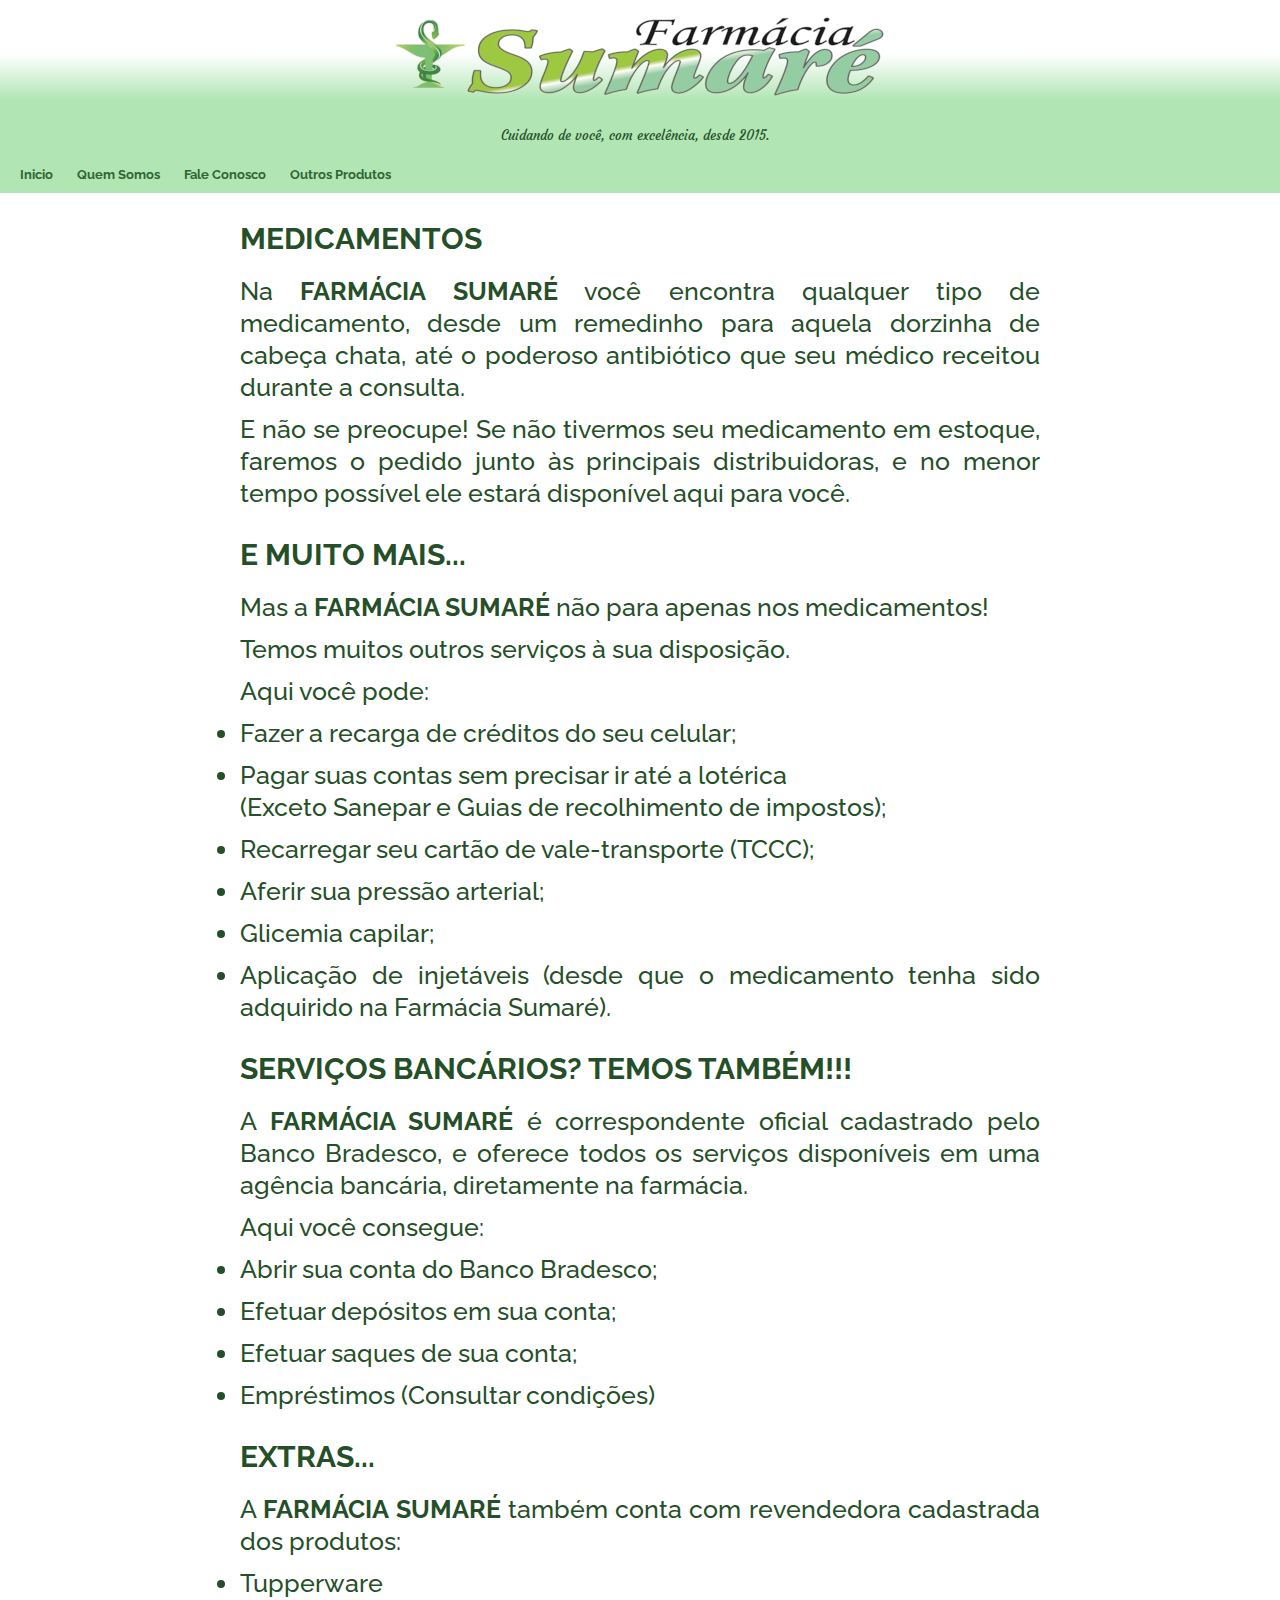
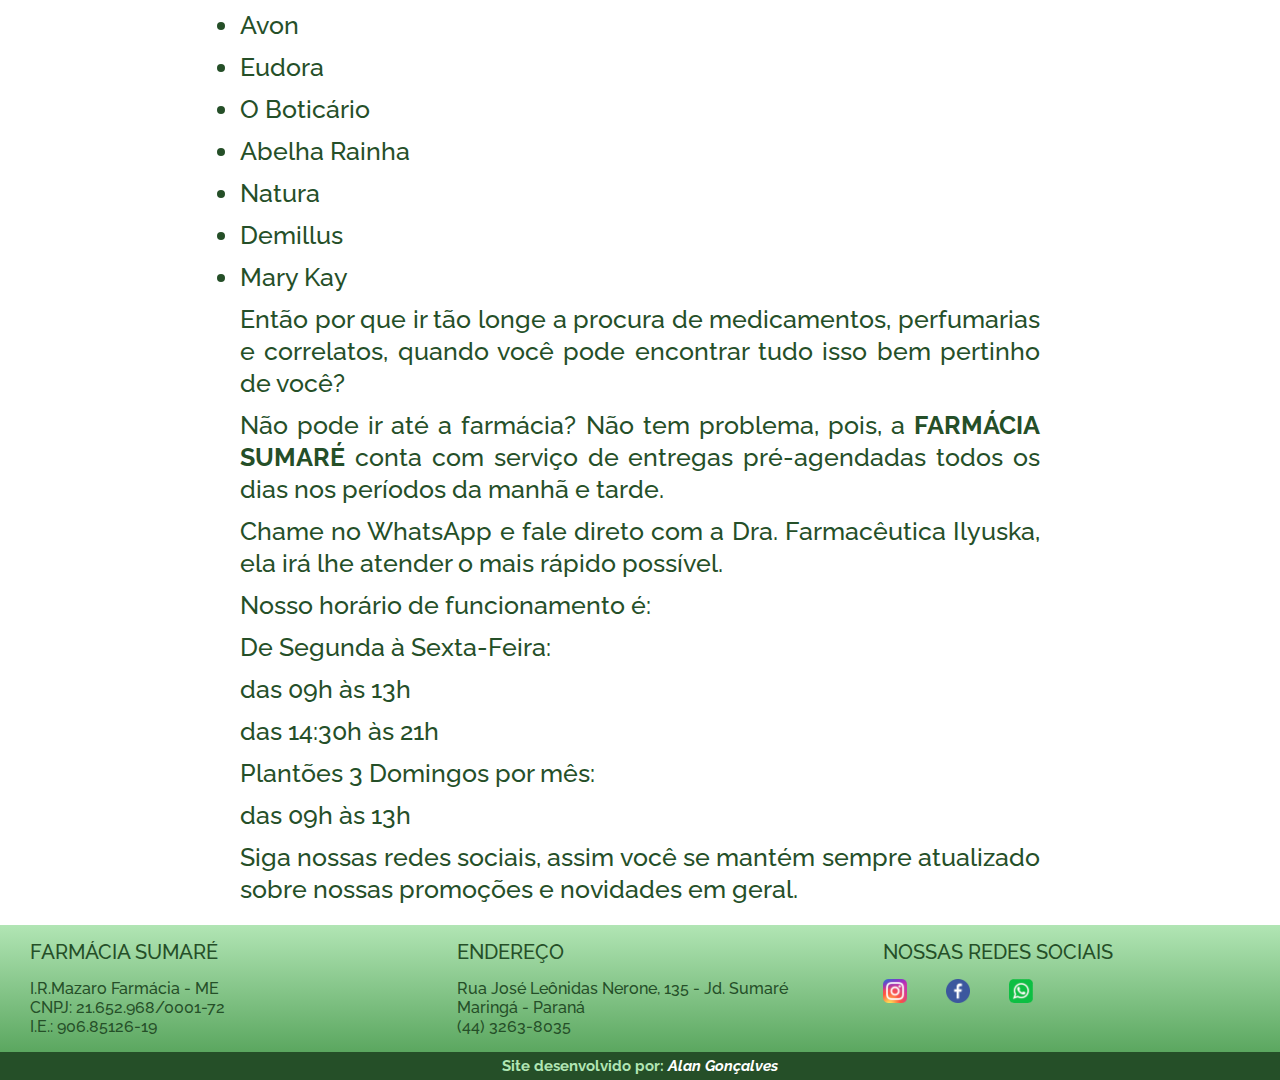
==== index.html @ 58da400d "Initial commit" ====
<!DOCTYPE html>
<html lang="pt-br">
<head>
    <meta charset="UTF-8">
    <meta http-equiv="X-UA-Compatible" content="IE=edge">
    <meta name="viewport" content="width=device-width, initial-scale=1.0">
    <title>Farmácia Sumaré</title>
    <link rel="shotcut icon" href="img/icons/favicon.ico">
    <link rel="stylesheet" href="css/style.css">

</head>
<body>
    <header>
        <img src="img/logo-transp-principal-500p.png" alt="Logomarca da Farmácia Sumaré">

        <p>Cuidando de você, com excelência, desde 2015.</p>

    </header>

<nav>
    <a href="index.html">Inicio</a>
    <a href="about.html">Quem Somos</a>
    <a href="#">Fale Conosco</a>
    <a href="https://linktr.ee/farmaciasumare" target="_blank" >Outros Produtos</a>
</nav>

<main>
    <article>
        <h1>MEDICAMENTOS</h1>
        <p>Na <strong>FARMÁCIA SUMARÉ</strong> você encontra qualquer tipo de medicamento, desde um remedinho para aquela dorzinha de cabeça chata, até o poderoso antibiótico que seu médico receitou durante a consulta.</p>
        <p>E não se preocupe! Se não tivermos seu medicamento em estoque, faremos o pedido junto às principais distribuidoras, e no menor tempo possível ele estará disponível aqui para você.</p>
        <h1>E MUITO MAIS...</h1>
        <p>Mas a <strong>FARMÁCIA SUMARÉ</strong> não para apenas nos medicamentos!
        <P>Temos muitos outros serviços à sua disposição.</P>
        <P>Aqui você pode:</P>
            <li>Fazer a recarga de créditos do seu celular;</li>
            <li>Pagar suas contas sem precisar ir até a lotérica
            <p>(Exceto Sanepar e Guias de recolhimento de impostos);</p></li>
            <li>Recarregar seu cartão de vale-transporte (TCCC);</li>
            <li>Aferir sua pressão arterial;</li>
            <li>Glicemia capilar;</li>
            <li>Aplicação de injetáveis (desde que o medicamento tenha sido adquirido na Farmácia Sumaré).</li>
        <h1>SERVIÇOS BANCÁRIOS? TEMOS TAMBÉM!!!</h1>
        <p>A <strong>FARMÁCIA SUMARÉ</strong> é correspondente oficial cadastrado pelo Banco Bradesco, e oferece todos os serviços disponíveis em uma agência bancária, diretamente na farmácia.</p>
        <p>Aqui você consegue:</p>
            <li>Abrir sua conta do Banco Bradesco;</li>
            <li>Efetuar depósitos em sua conta;</li>
            <li>Efetuar saques de sua conta;</li>
            <li>Empréstimos (Consultar condições)</li>
        <h1>EXTRAS...</h1>
        <p>A <strong>FARMÁCIA SUMARÉ</strong> também conta com revendedora cadastrada dos produtos:</p>
            <li>Tupperware</li>
            <li>Avon</li>
            <li>Eudora</li>
            <li>O Boticário</li>
            <li>Abelha Rainha</li>
            <li>Natura</li>
            <li>Demillus</li>
            <li>Mary Kay</li>
        <p>Então por que ir tão longe a procura de medicamentos, perfumarias e correlatos, quando você pode encontrar tudo isso bem pertinho de você?</p>
        <p>Não pode ir até a farmácia? Não tem problema, pois, a <strong>FARMÁCIA SUMARÉ</strong> conta com serviço de entregas pré-agendadas todos os dias nos períodos da manhã e tarde.</p>
        <p>Chame no WhatsApp e fale direto com a Dra. Farmacêutica Ilyuska, ela irá lhe atender o mais rápido possível.</p>
        <p>Nosso horário de funcionamento é:</p>
        <p>De Segunda à Sexta-Feira:</p>
        <p>das 09h às 13h</p>
        <p>das 14:30h às 21h</p>
        <p>Plantões 3 Domingos por mês:</p>
        <p>das 09h às 13h</p>
        <p>Siga nossas redes sociais, assim você se mantém sempre atualizado sobre nossas promoções e novidades em geral.</p>
            
    </article>
</main>

<footer>
    <div class="main-content">
        <div class="left box">
            <h2> FARMÁCIA SUMARÉ</h2>
            <div class="content">
                <p>I.R.Mazaro Farmácia - ME</p>
                <p>CNPJ: 21.652.968/0001-72</p>
                <p>I.E.: 906.85126-19</p>
            </div>

        </div>
        <div class="center box">
            <h2>Endereço</h2>
            <div class="content">
                <div class="place">
                    <p>Rua José Leônidas Nerone, 135 - Jd. Sumaré</p>
                    <p>Maringá - Paraná</p>
                    <p>(44) 3263-8035</p>
                </div>
            </div>
        </div>
        <div class="right box">
            <h2>Nossas Redes Sociais</h2>
            <div class="content">
                <div class="social">
                    <a href="https://www.instagram.com/farmaciasumare/" target="_blank"><img src="img/icons/instagram50p.png" alt="Instagram"></a>
                    <a href="https://www.facebook.com/FarmaciaSumare" target="_blank"><img src="img/icons/facebook50p.png" alt="Facebook"></a>
                    <a href="https://wa.me/+5544988367570" target="_blank"><img src="img/icons/whatsapp50p.png" alt="Whatsapp"></a>
                </div>
            </div>
        </div>
    </div>
    <div class="bottom">
        <div class="center">
            <span class="credit">Site desenvolvido por:  <a href="https://wa.me/+5544984328584" target="_blank">Alan Gonçalves</a></span>
        </div>
    </div>
</footer>

</body>
</html>
---- css/style.css ----
@charset "UTF-8";

@import url('https://fonts.googleapis.com/css2?family=Raleway:ital,wght@0,200;0,400;0,500;0,600;0,700;0,800;0,900;1,100;1,200;1,300;1,400;1,500;1,600;1,700;1,800;1,900&display=swap');

@import url('https://fonts.googleapis.com/css2?family=Courgette&family=Raleway:ital,wght@0,200;0,400;0,500;0,600;0,700;0,800;0,900;1,100;1,200;1,300;1,400;1,500;1,600;1,700;1,800;1,900&display=swap');

:root {
    --cor01: #254f28;
    --cor02: #306634;
    --cor03: #48994d;
    --cor04: #50aa56;
    --cor05: #b1e5b4;

    --fonte-padrao: 'raleway', sans-serif;
    --fonte-secundaria: 'courgette', serif;
            
}

* {
    margin: 0px;
    padding: 0px;
}

body {
    font-family: var(--fonte-padrao);
    
}

header {
    background-image: linear-gradient(to bottom, #ffffff 35%, var(--cor05) 65%);
    margin: auto;
    text-align: center;
    padding-top: 5px;
    min-height: 100px;

}

header img{
    max-width: 100%;
    min-width: 35%;
}

header > p {

    font-size: 13px;
    font-weight: 500;
    font-family: var(--fonte-secundaria);
    padding: 15px 20px 10px 10px;
    color: var(--cor01);
   
}


nav {
    font-family: var(--fonte-padrao);
    background-color: var(--cor05);
    padding: 10px 10px 10px 10px;

}

nav > a {
    text-decoration: none;
    padding: 10px;
    color: var(--cor02);
    font-weight: bold;
    font-size: 13px;
    border-radius: 10px 10px 0px 0px;

}

nav > a:hover {
    background-color: var(--cor02);
    color: #fff;
    transition: 0.6s;


}

main {
    max-width: 800px;
    margin: auto;
    padding: 10px;
    line-height: 2em;
    font-weight: 500;
    color: var(--cor01);
}

main > article > h1 {
    text-align: left;
    color: var(--cor01);
    font-weight: bold;
    font-size: 30px;
    padding-top: 20px;
    padding-bottom: 20px;
}


main > article > p, li{
    margin: auto;
    padding-bottom: 10px;
    text-align: justify;
    font-size: 25px;
    
    
    
}

footer{
    bottom: 0px;
    width: 100%;
    background-image: linear-gradient(var(--cor05), var(--cor03));
}
.main-content{
    display: flex;
    font-weight: 500;
    color: var(--cor01);
}
.main-content .box{
    flex-basis: 50%;
    padding: 15px 0px 15px 30px;
}
.box h2{
    font-size: 20px;
    font-weight: 500;
    text-transform: uppercase;
}
.box .content{
    margin: 15px 0 0 0;
}

.box .content .social img{
    width: 6%;
    padding-right: 35px;
    padding-bottom: 30px;
}

.left .content p{
    text-align:justify;
}

.bottom .center{
    padding: 5px;
    font-size: 15px;
    background: var(--cor01);
    text-align: center;
}
.bottom .center span{
    color: var(--cor05);
    font-weight: bold;
    
}
.bottom .center a{
    color: #ffffff;
    font-style: italic;
    text-decoration: none;
}
.bottom .center a:hover{
    text-decoration: underline;
    color:var(--cor05)
}
@media screen and (max-width: 900px){
    footer{
    
        bottom: 0px;
    }
    .main-content{
        flex-wrap: wrap;
        flex-direction: column;
    }
    .main-content .box{
        margin: 5px 0;
    }
}
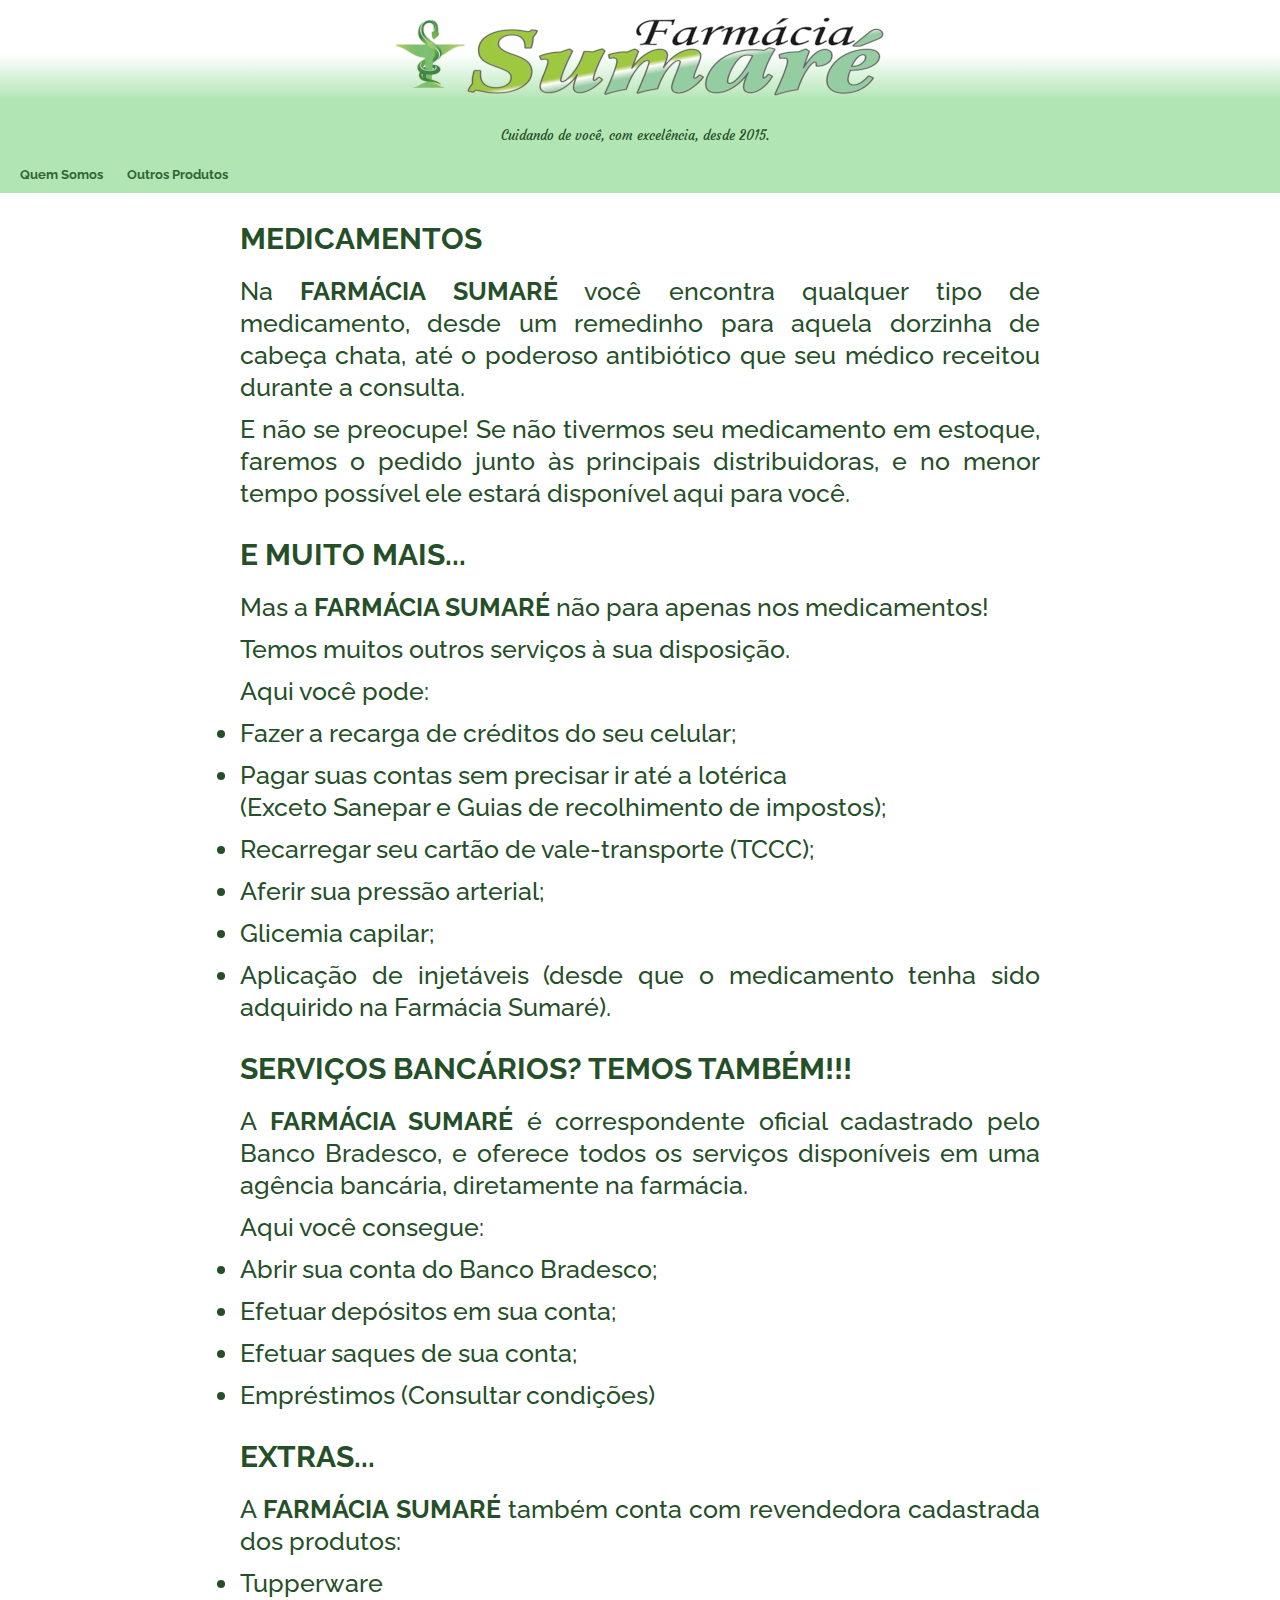
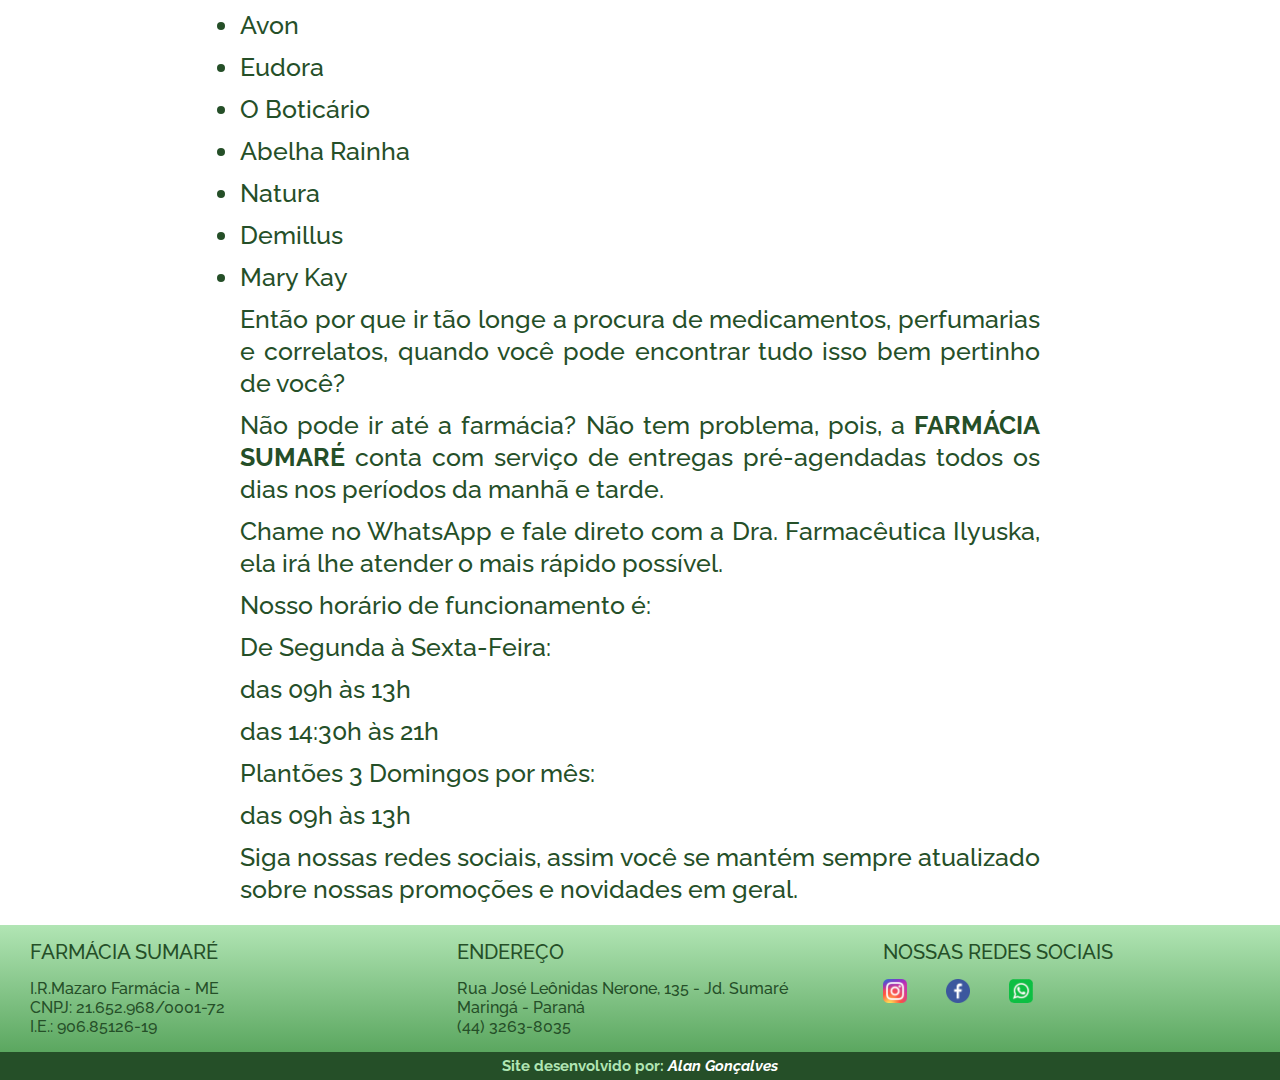
==== commit 321fee72: "mudança na estrutura dos menus" ====
--- a/index.html
+++ b/index.html
@@ -18,9 +18,9 @@
     </header>
 
 <nav>
-    <a href="index.html">Inicio</a>
+    <!--<a href="index.html">Inicio</a>-->
     <a href="about.html">Quem Somos</a>
-    <a href="#">Fale Conosco</a>
+    <!--<a href="#">Fale Conosco</a>-->
     <a href="https://linktr.ee/farmaciasumare" target="_blank" >Outros Produtos</a>
 </nav>
 
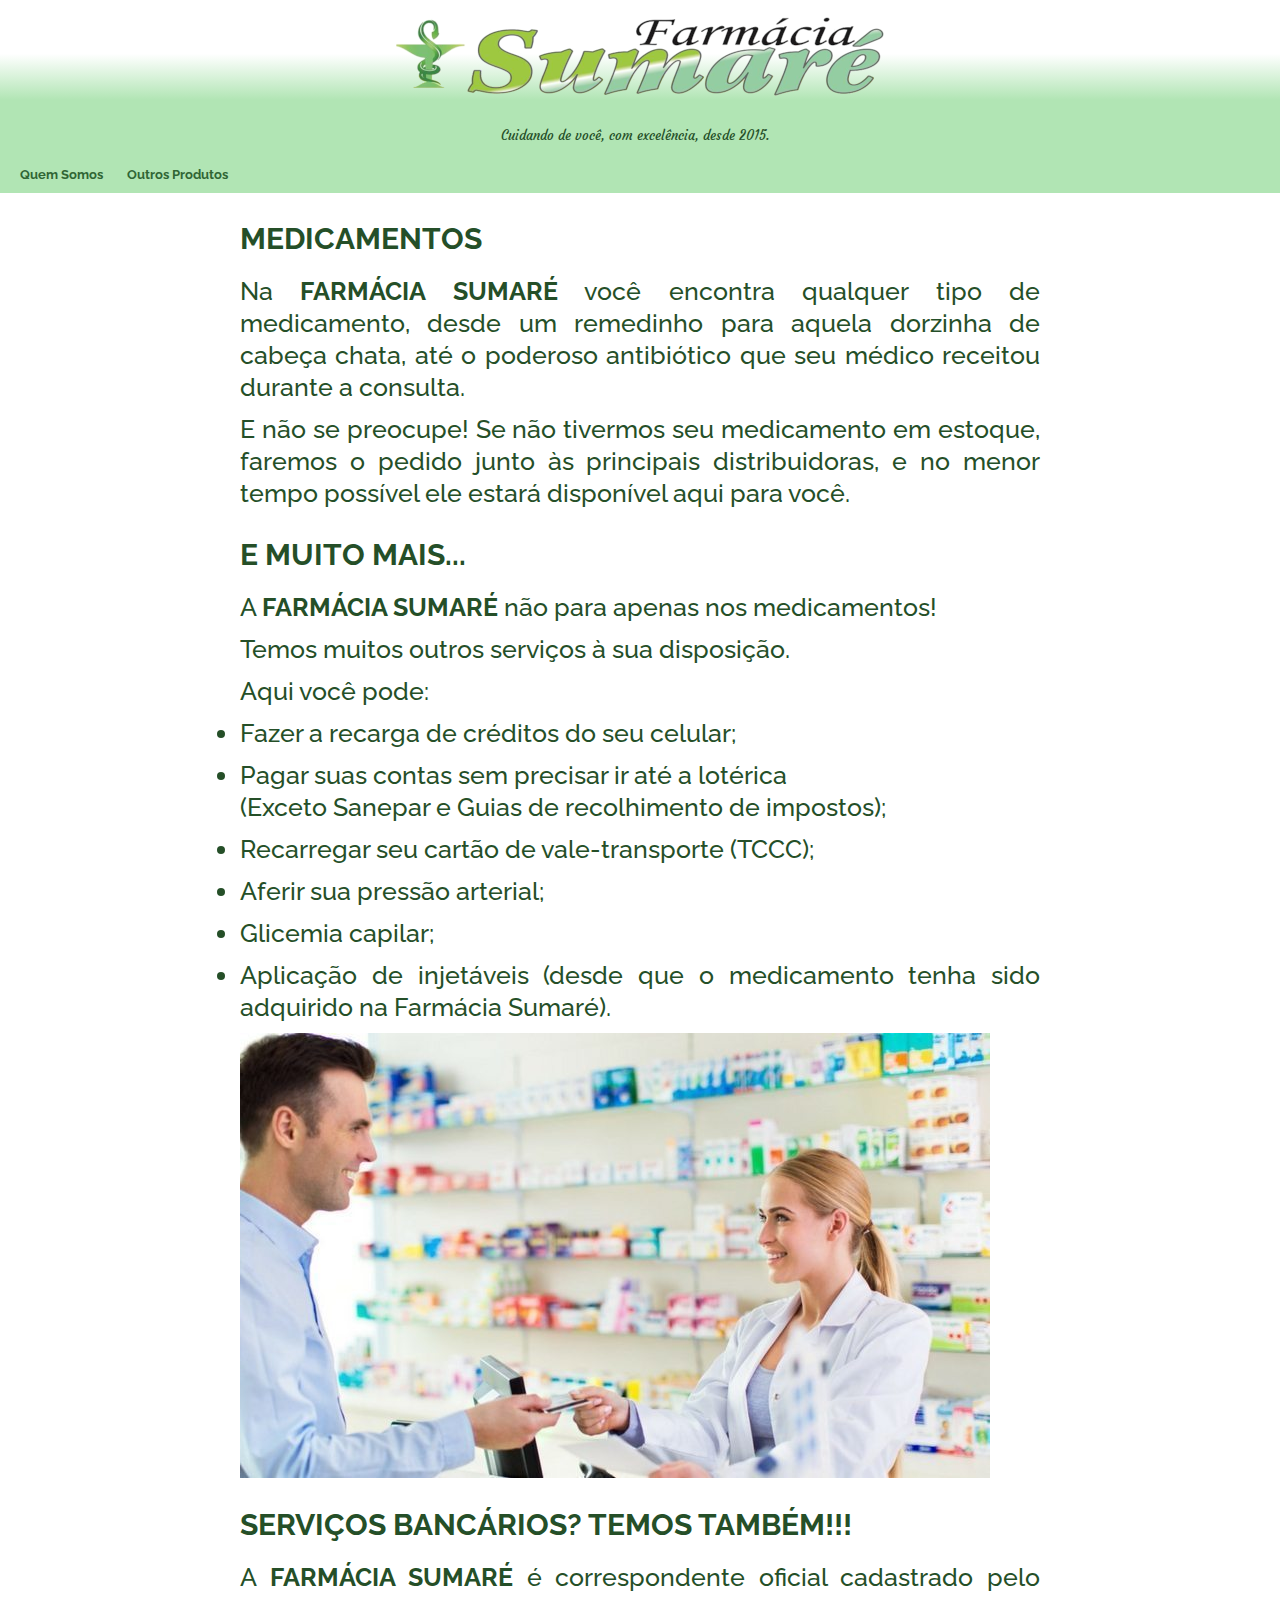
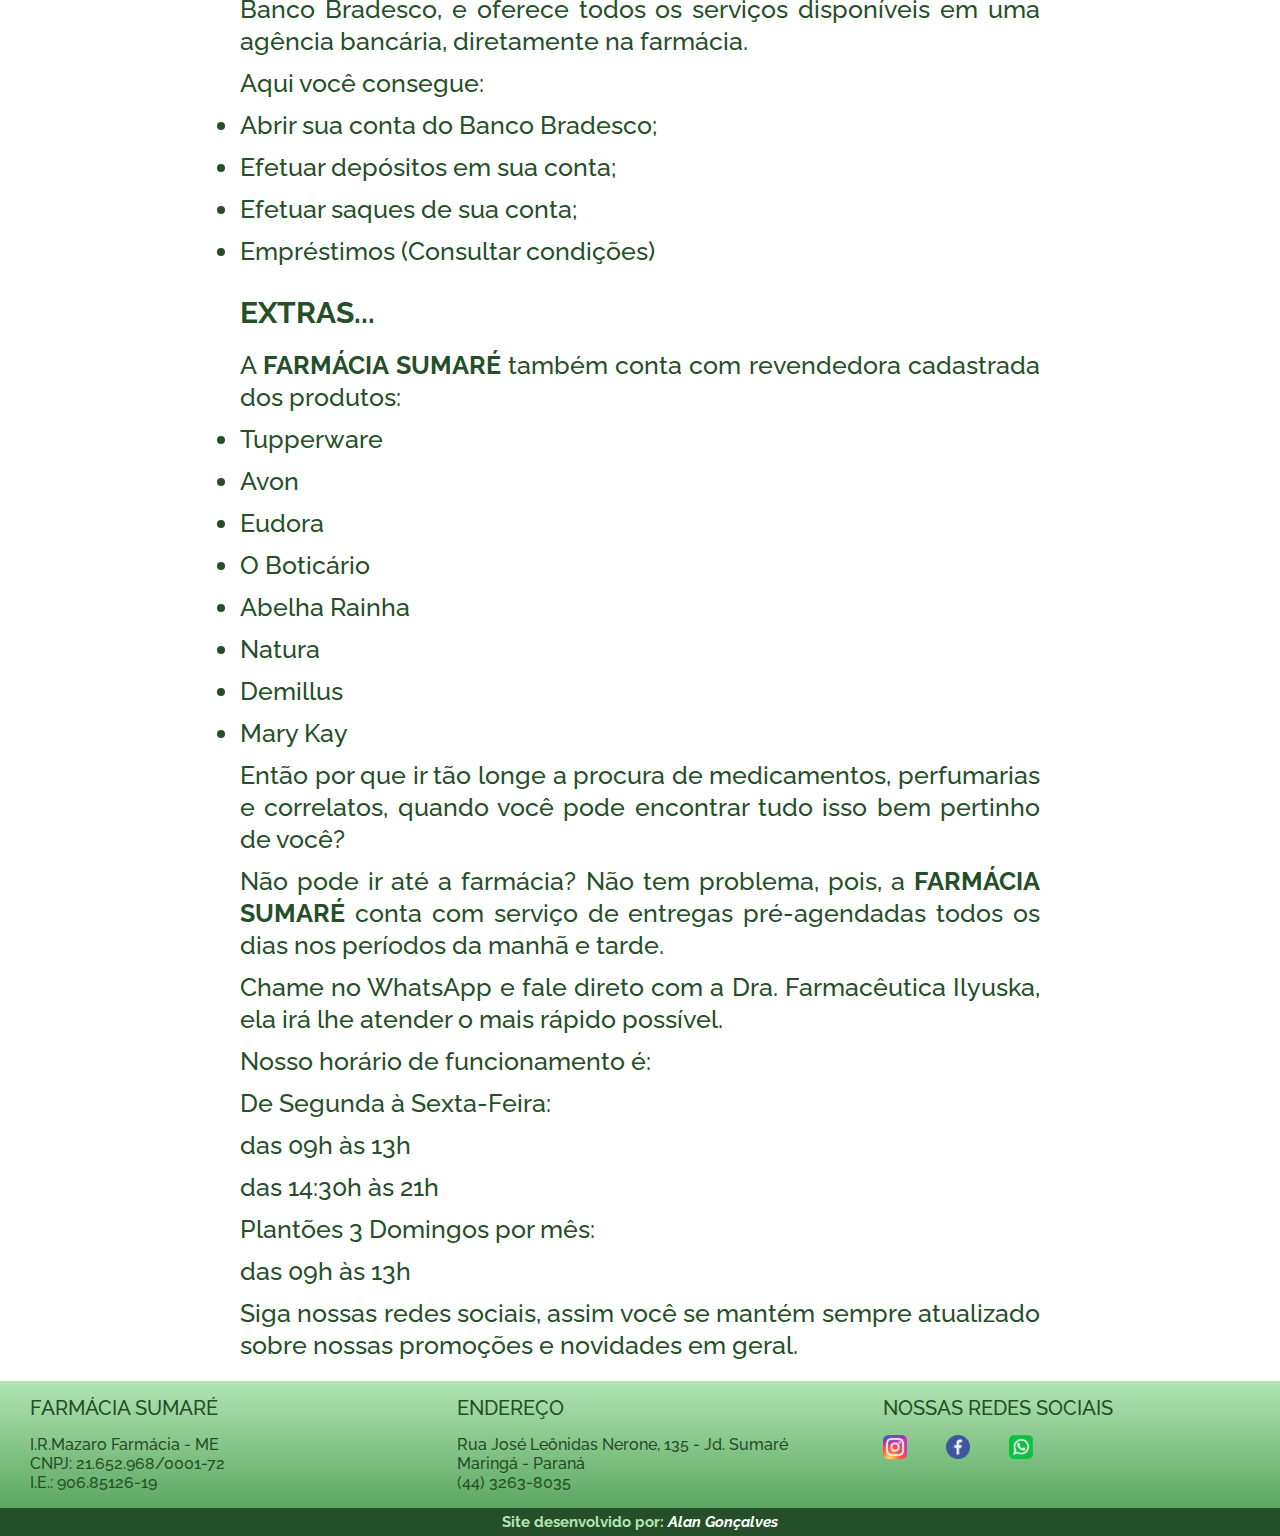
==== commit a68c166a: "inser img teste" ====
--- a/index.html
+++ b/index.html
@@ -30,16 +30,24 @@
         <p>Na <strong>FARMÁCIA SUMARÉ</strong> você encontra qualquer tipo de medicamento, desde um remedinho para aquela dorzinha de cabeça chata, até o poderoso antibiótico que seu médico receitou durante a consulta.</p>
         <p>E não se preocupe! Se não tivermos seu medicamento em estoque, faremos o pedido junto às principais distribuidoras, e no menor tempo possível ele estará disponível aqui para você.</p>
         <h1>E MUITO MAIS...</h1>
-        <p>Mas a <strong>FARMÁCIA SUMARÉ</strong> não para apenas nos medicamentos!
+        <p>A <strong>FARMÁCIA SUMARÉ</strong> não para apenas nos medicamentos!
         <P>Temos muitos outros serviços à sua disposição.</P>
         <P>Aqui você pode:</P>
-            <li>Fazer a recarga de créditos do seu celular;</li>
-            <li>Pagar suas contas sem precisar ir até a lotérica
-            <p>(Exceto Sanepar e Guias de recolhimento de impostos);</p></li>
-            <li>Recarregar seu cartão de vale-transporte (TCCC);</li>
-            <li>Aferir sua pressão arterial;</li>
-            <li>Glicemia capilar;</li>
-            <li>Aplicação de injetáveis (desde que o medicamento tenha sido adquirido na Farmácia Sumaré).</li>
+
+        <div class="bloco-dir">
+                <li>Fazer a recarga de créditos do seu celular;</li>
+                <li>Pagar suas contas sem precisar ir até a lotérica
+                <p>(Exceto Sanepar e Guias de recolhimento de impostos);</p></li>
+                <li>Recarregar seu cartão de vale-transporte (TCCC);</li>
+                <li>Aferir sua pressão arterial;</li>
+                <li>Glicemia capilar;</li>
+                <li>Aplicação de injetáveis (desde que o medicamento tenha sido adquirido na Farmácia Sumaré).</li>
+        </div>
+
+        <div class="bloco-esq">
+            <img src="img/img-teste/01.jpg" alt="imagem da farmácia">
+        </div>
+        
         <h1>SERVIÇOS BANCÁRIOS? TEMOS TAMBÉM!!!</h1>
         <p>A <strong>FARMÁCIA SUMARÉ</strong> é correspondente oficial cadastrado pelo Banco Bradesco, e oferece todos os serviços disponíveis em uma agência bancária, diretamente na farmácia.</p>
         <p>Aqui você consegue:</p>
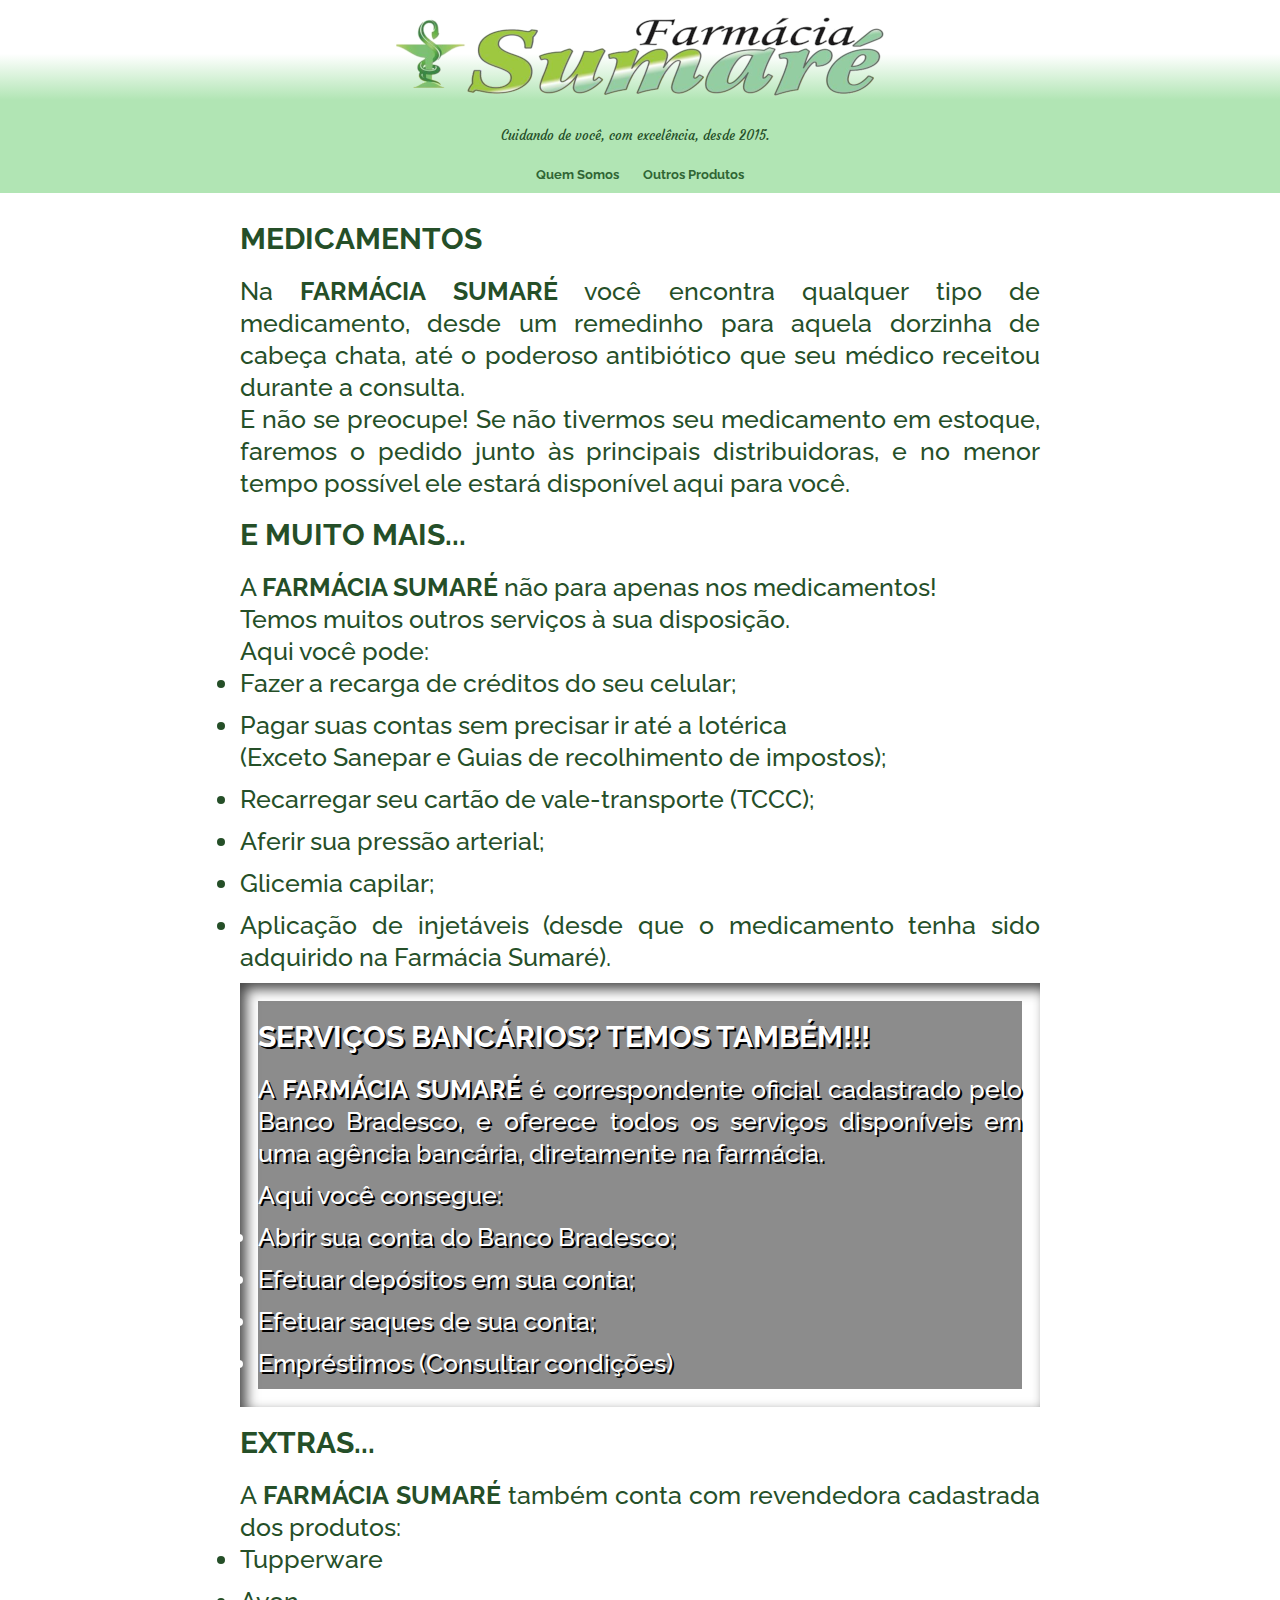
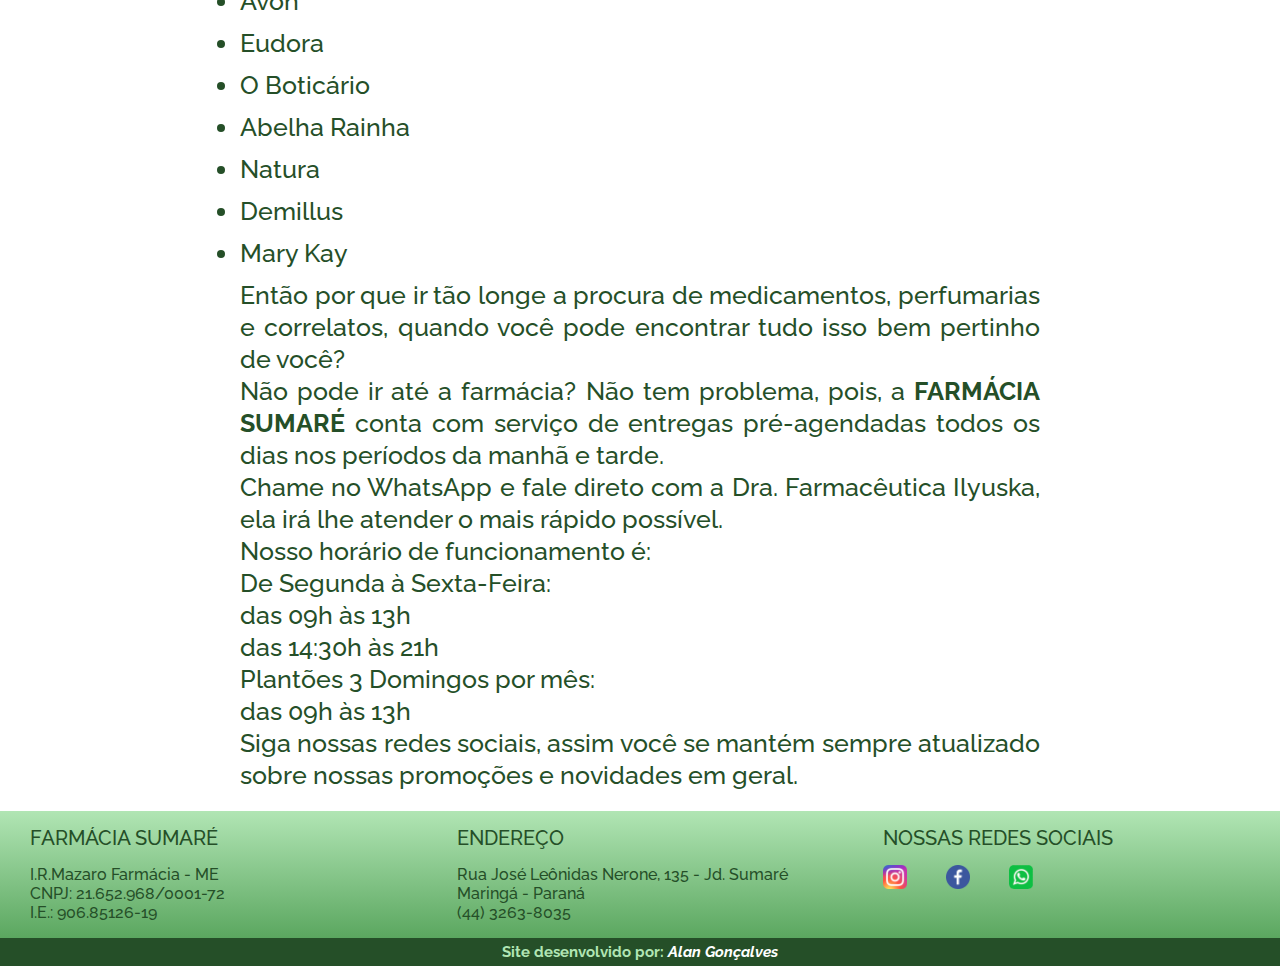
==== commit 106de992: "update" ====
--- a/index.html
+++ b/index.html
@@ -34,27 +34,25 @@
         <P>Temos muitos outros serviços à sua disposição.</P>
         <P>Aqui você pode:</P>
 
-        <div class="bloco-dir">
-                <li>Fazer a recarga de créditos do seu celular;</li>
-                <li>Pagar suas contas sem precisar ir até a lotérica
-                <p>(Exceto Sanepar e Guias de recolhimento de impostos);</p></li>
-                <li>Recarregar seu cartão de vale-transporte (TCCC);</li>
-                <li>Aferir sua pressão arterial;</li>
-                <li>Glicemia capilar;</li>
-                <li>Aplicação de injetáveis (desde que o medicamento tenha sido adquirido na Farmácia Sumaré).</li>
-        </div>
+        
+        <li>Fazer a recarga de créditos do seu celular;</li>
+        <li>Pagar suas contas sem precisar ir até a lotérica
+        <p>(Exceto Sanepar e Guias de recolhimento de impostos);</p></li>
+        <li>Recarregar seu cartão de vale-transporte (TCCC);</li>
+        <li>Aferir sua pressão arterial;</li>
+        <li>Glicemia capilar;</li>
+        <li>Aplicação de injetáveis (desde que o medicamento tenha sido adquirido na Farmácia Sumaré).</li>
+                
 
-        <div class="bloco-esq">
-            <img src="img/img-teste/01.jpg" alt="imagem da farmácia">
-        </div>
-        
-        <h1>SERVIÇOS BANCÁRIOS? TEMOS TAMBÉM!!!</h1>
-        <p>A <strong>FARMÁCIA SUMARÉ</strong> é correspondente oficial cadastrado pelo Banco Bradesco, e oferece todos os serviços disponíveis em uma agência bancária, diretamente na farmácia.</p>
-        <p>Aqui você consegue:</p>
-            <li>Abrir sua conta do Banco Bradesco;</li>
-            <li>Efetuar depósitos em sua conta;</li>
-            <li>Efetuar saques de sua conta;</li>
-            <li>Empréstimos (Consultar condições)</li>
+        <section>
+                <h1>SERVIÇOS BANCÁRIOS? TEMOS TAMBÉM!!!</h1>
+                <p>A <strong>FARMÁCIA SUMARÉ</strong> é correspondente oficial cadastrado pelo Banco Bradesco, e oferece todos os serviços disponíveis em uma agência bancária, diretamente na farmácia.</p>
+                <p>Aqui você consegue:</p>
+                <li>Abrir sua conta do Banco Bradesco;</li>
+                <li>Efetuar depósitos em sua conta;</li>
+                <li>Efetuar saques de sua conta;</li>
+                <li>Empréstimos (Consultar condições)</li>
+        </section>
         <h1>EXTRAS...</h1>
         <p>A <strong>FARMÁCIA SUMARÉ</strong> também conta com revendedora cadastrada dos produtos:</p>
             <li>Tupperware</li>
--- a/css/style.css
+++ b/css/style.css
@@ -55,6 +55,7 @@
     font-family: var(--fonte-padrao);
     background-color: var(--cor05);
     padding: 10px 10px 10px 10px;
+    text-align: center;
 
 }
 
@@ -78,6 +79,7 @@
 
 main {
     max-width: 800px;
+    min-width: 300px;
     margin: auto;
     padding: 10px;
     line-height: 2em;
@@ -85,7 +87,7 @@
     color: var(--cor01);
 }
 
-main > article > h1 {
+main h1 {
     text-align: left;
     color: var(--cor01);
     font-weight: bold;
@@ -94,8 +96,42 @@
     padding-bottom: 20px;
 }
 
-
-main > article > p, li{
+article {
+    margin: auto;
+    padding-bottom: 10px;
+    text-align: justify;
+    font-size: 25px;
+}
+
+section {
+    color: white;
+    padding: 2vh;
+    text-shadow: 2px 2px 0px rgb(0, 0, 0);
+    background-image: url('../img/trabalho/008.jpg');
+    background-position: center;
+    box-shadow: inset 6px 6px 13px rgba(0, 0, 0, 0.733);
+    background-size: 100%;
+    background-repeat: no-repeat;
+    background-attachment: fixed;
+
+}
+
+section h1 {
+    color: white;
+    background-color: rgba(0, 0, 0, 0.452);
+}
+
+section p {
+    background-color: rgba(0, 0, 0, 0.452);
+    
+}
+
+section li{
+    background-color: rgba(0, 0, 0, 0.452);
+
+}
+
+section > p, li{
     margin: auto;
     padding-bottom: 10px;
     text-align: justify;
